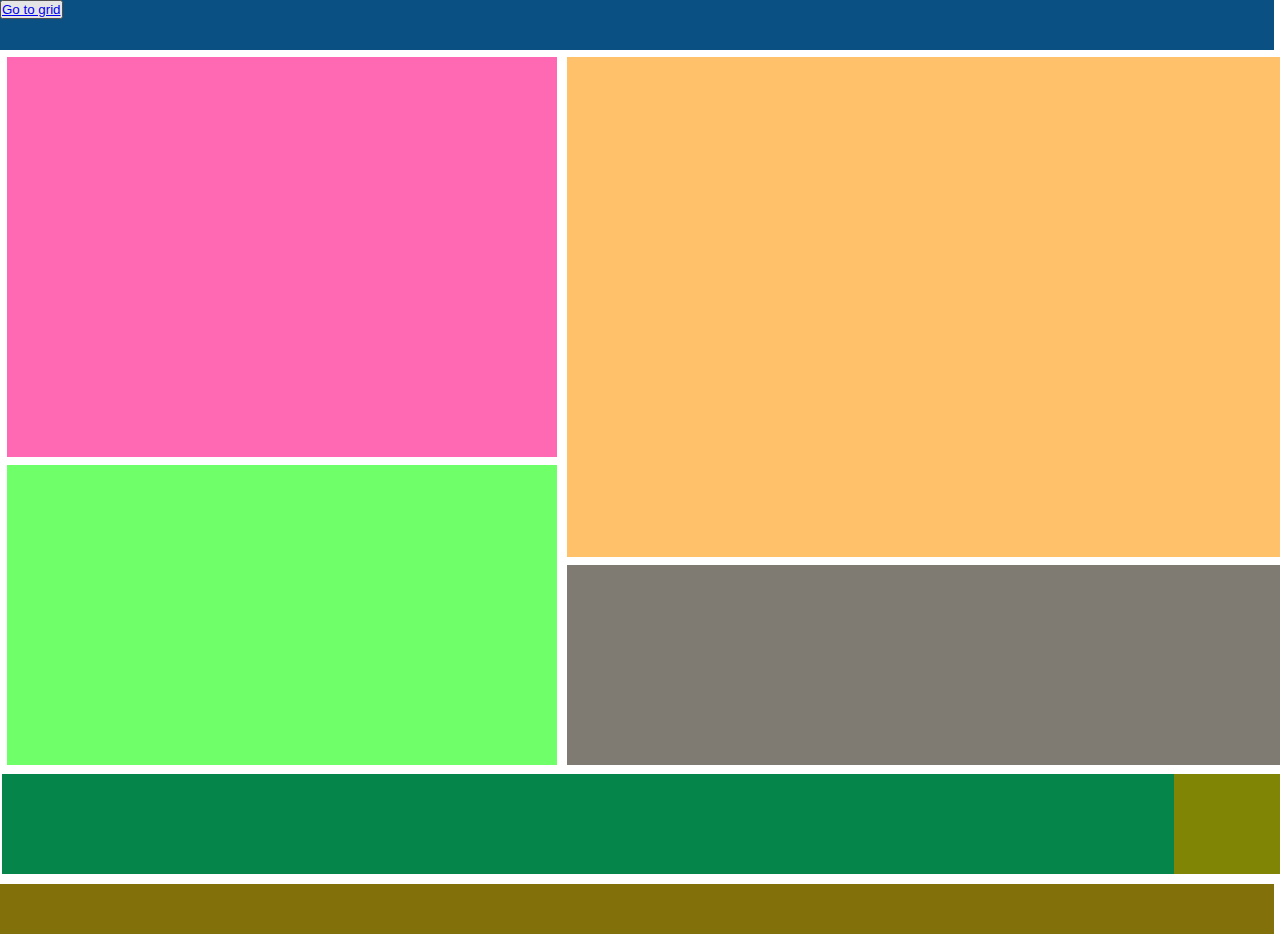
==== index.html @ d4217ba9 "add" ====
<!DOCTYPE html>
<html lang="en">
<head>
    <meta charset="UTF-8">
    <meta http-equiv="X-UA-Compatible" content="IE=edge">
    <meta name="viewport" content="width=device-width, initial-scale=1.0">
    <title>Document</title>
    <link rel="stylesheet" href="flix.css">
</head>
<body>
    <header>
        
        <div class="header">
            <div >
            <button><a href="file:///C:/Users/user/Desktop/Flix,Grid/index2.html" target="_blank" >Go to grid</a></button>
        </div>
        </div>
    </header>
    <main>
        <section class="section1">
        <div class="container">
            <div class="div3">

            
            <div class="div1">
            <div class="hero" style="margin-bottom :8PX;">

            </div>
            
            
            <div class="sidebar">
                
            </div>
            
        </div>
        <div class="div2">
            <div class="maincontent" style="margin-bottom :8PX;">
                
            </div>
            <div class="extracontent" >
                
            </div>
        </div>
    </div>
    <div class="div4">
            <div class="rlatedimg" style="margin-bottom :8PX;">

            </div>
            <div class="rlatedpost" >
                
            </div>
        </div>
    </div>
</section>
    </main>
    <footer>
        <div class="foter">

        </div>
    </footer>
</body>
</html>
---- flix.css ----
*
{
    margin: 0;
    padding:0;
}
.header
{
    background-color: rgb(10, 80, 130);
    width: 99.5%;
    height: 50px;
    display: grid;
    grid-column-start: 1;
    grid-column-end: 5;
}
.foter
{
    background-color: rgb(130, 112, 10);
    width: 99.5%;
    height: 50px;
    
}
.hero
{
    background-color:hotpink;
    width: 550px;
    height: 400px;
    
}
.sidebar{
    background-color:rgb(110, 255, 105);
    width: 550px;
    height:300px;
    
}
.maincontent
{
    background-color:rgb(255, 193, 105);
    width: 900px;
    height: 500px;
}
.extracontent
{
    background-color:rgb(127, 122, 114);
    width: 900px;
    height: 200px;
}
.rlatedimg
{
    background-color:rgb(5, 133, 73);
    width: 1200px;
    height: 100px;
}
.rlatedpost
{
    width: 300px;
    height: 100px;
    background-color:rgb(129, 133, 5);
}
.container > div
{
  
}
.div1
{
    display: flex;
    flex-direction: column;
     padding: 5px;
}
.div2
{
    display: flex;
    flex-direction: column;
    padding: 5px;
  
}
.div3
{
    display: flex;
   
   
}
.div4
{
    display: flex;
  
    width:1465px;
    padding: 5px;
   

}
.container > div
{
    padding: 2px;
}
main
{
    width: 80% ;
}
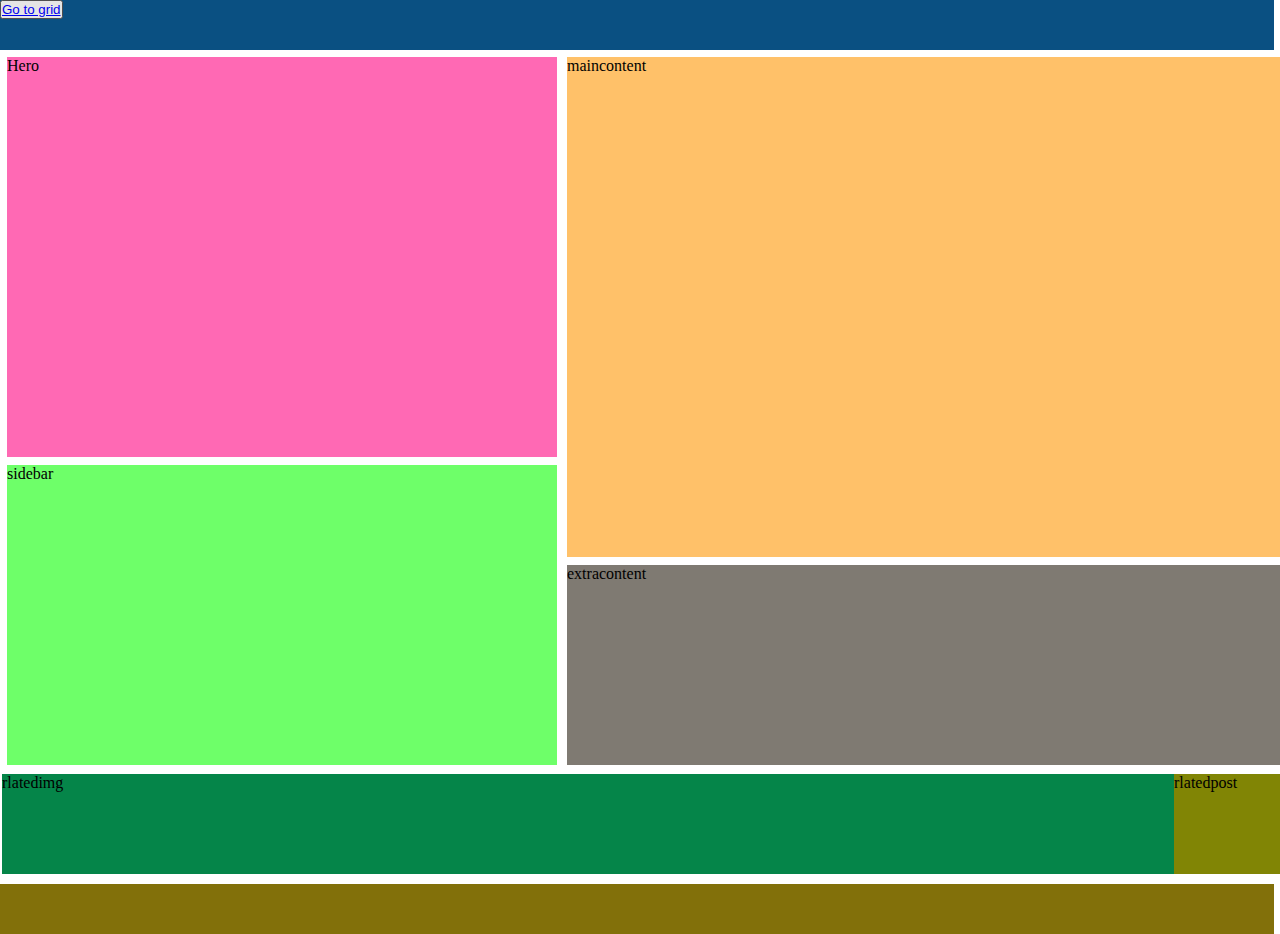
==== commit 6946f009: "edit" ====
--- a/index.html
+++ b/index.html
@@ -12,7 +12,7 @@
         
         <div class="header">
             <div >
-            <button><a href="file:///C:/Users/user/Desktop/Flix,Grid/index2.html" target="_blank" >Go to grid</a></button>
+            <button><a href="file:///C:/Users/user/Desktop/Flix,Grid/flix-grid/index2.html" target="_blank" >Go to grid</a></button>
         </div>
         </div>
     </header>
@@ -24,30 +24,31 @@
             
             <div class="div1">
             <div class="hero" style="margin-bottom :8PX;">
+                <p>Hero</p>
 
             </div>
             
             
             <div class="sidebar">
-                
+                <p>sidebar</p>
             </div>
             
         </div>
         <div class="div2">
             <div class="maincontent" style="margin-bottom :8PX;">
-                
+                <p>maincontent</p>
             </div>
             <div class="extracontent" >
-                
+                <p>extracontent</p>
             </div>
         </div>
     </div>
     <div class="div4">
             <div class="rlatedimg" style="margin-bottom :8PX;">
-
+                <p>rlatedimg</p>
             </div>
             <div class="rlatedpost" >
-                
+                <p>rlatedpost</p>
             </div>
         </div>
     </div>
